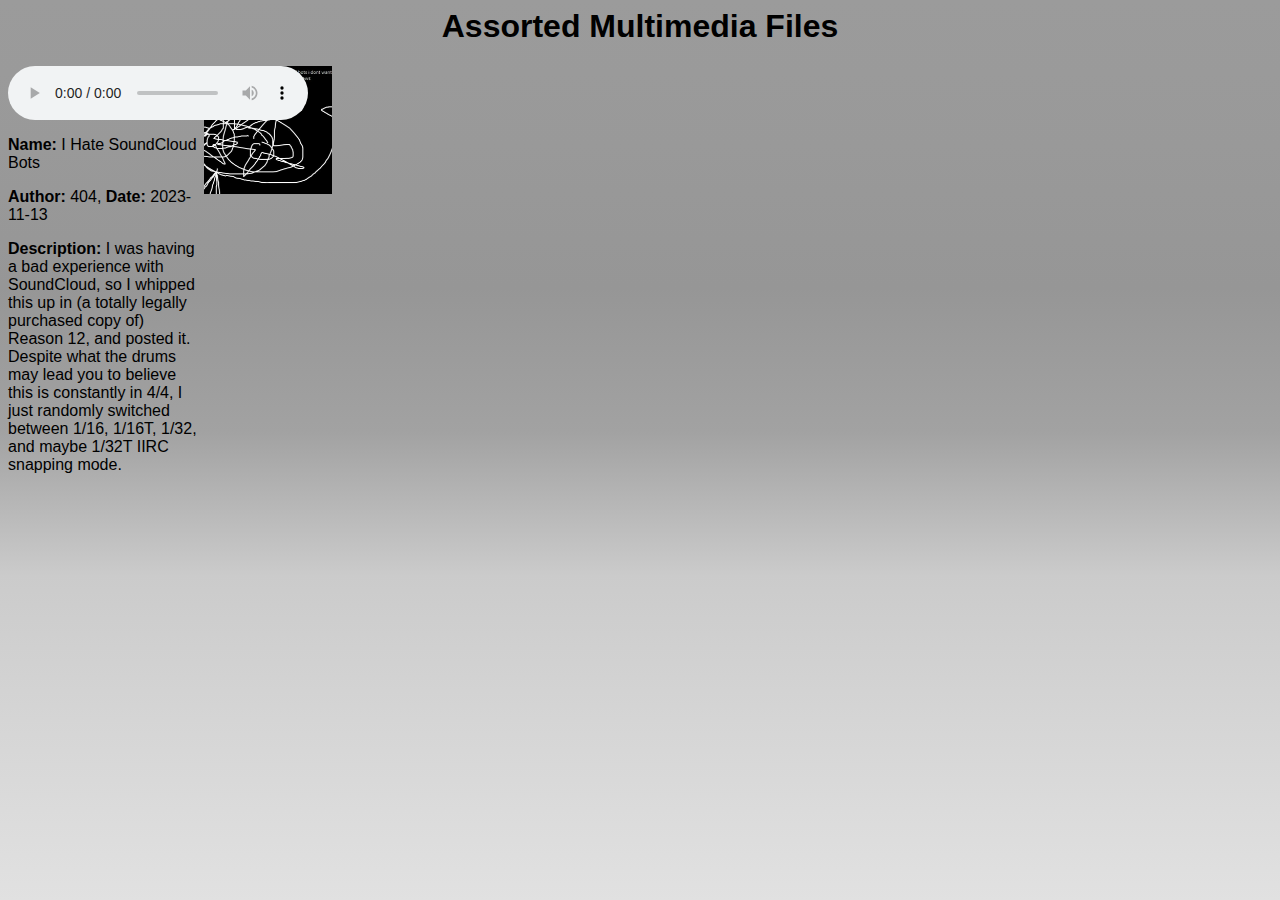
==== assorted_multimedia_files/index.html @ b59a3e73 "the urge to make small modifications continues" ====
<!-- all dates are in ISO 6801 -->
<!-- song template 
<div>
    <audio controls src="[song]">
    </audio>
    <p><b>Name:</b> [name]</p>
    <p><b>Author:</b> [author], <b>Date:</b> [date of creation]</p>
    <p><b>Description:</b> [description]</p>
</div>
-->
<html>
    <head>
        <link rel="stylesheet" href="style.css">
    </head>
    <body>
        <h1 style="text-align: center;">Assorted Multimedia Files</h1>
        <div class="song">
            <div class="left">
                <audio controls src="i hate soundcloud bots.wav">
                </audio>
                <p><b>Name:</b> I Hate SoundCloud Bots</p>
                <p><b>Author:</b> 404, <b>Date:</b> 2023-11-13</p>
                <p><b>Description:</b> I was having a bad experience with SoundCloud, so I whipped this up in (a totally legally purchased copy of) Reason 12, and posted it. Despite what the drums may lead you to believe this is constantly in 4/4, I just randomly switched between 1/16, 1/16T, 1/32, and maybe 1/32T IIRC snapping mode.</p>
            </div>
            <div class="right">
                <img src="i hate soundcloud bots cover art.jpg" alt="A rendition of Vibri from Vib-Ribbon who appears to be very distraught, with the text 'i hate soundcloud bots i dont want nor do i need free views'." width="128px"/>
            </div>
        </div>
    </body>
</html>
---- assorted_multimedia_files/style.css ----
/*mostly just the same as the original style.css*/

body {
    background: linear-gradient(0deg, rgba(225,225,225,1) 0%, rgba(213,213,213,1) 20%, rgba(203, 203,203,1) 36%, rgba(162,162,162,1) 52%, rgba(150,150,150,1) 68%, rgba(153,153,153,1) 84%, rgba(155,155,155,1) 100%);
    background-repeat: no-repeat;
    background-attachment: fixed;
}

h1 {
    font-family: Helvetica, Arial, sans-serif;
}

p {
    font-family: Helvetica, Arial, sans-serif;
    word-wrap: break-word;
}

.song {
    display: flex;
    width: 50%;
}

.left {
    width: 30%;
}

.right {
    padding-left: 1%;
    flex: 1;
}
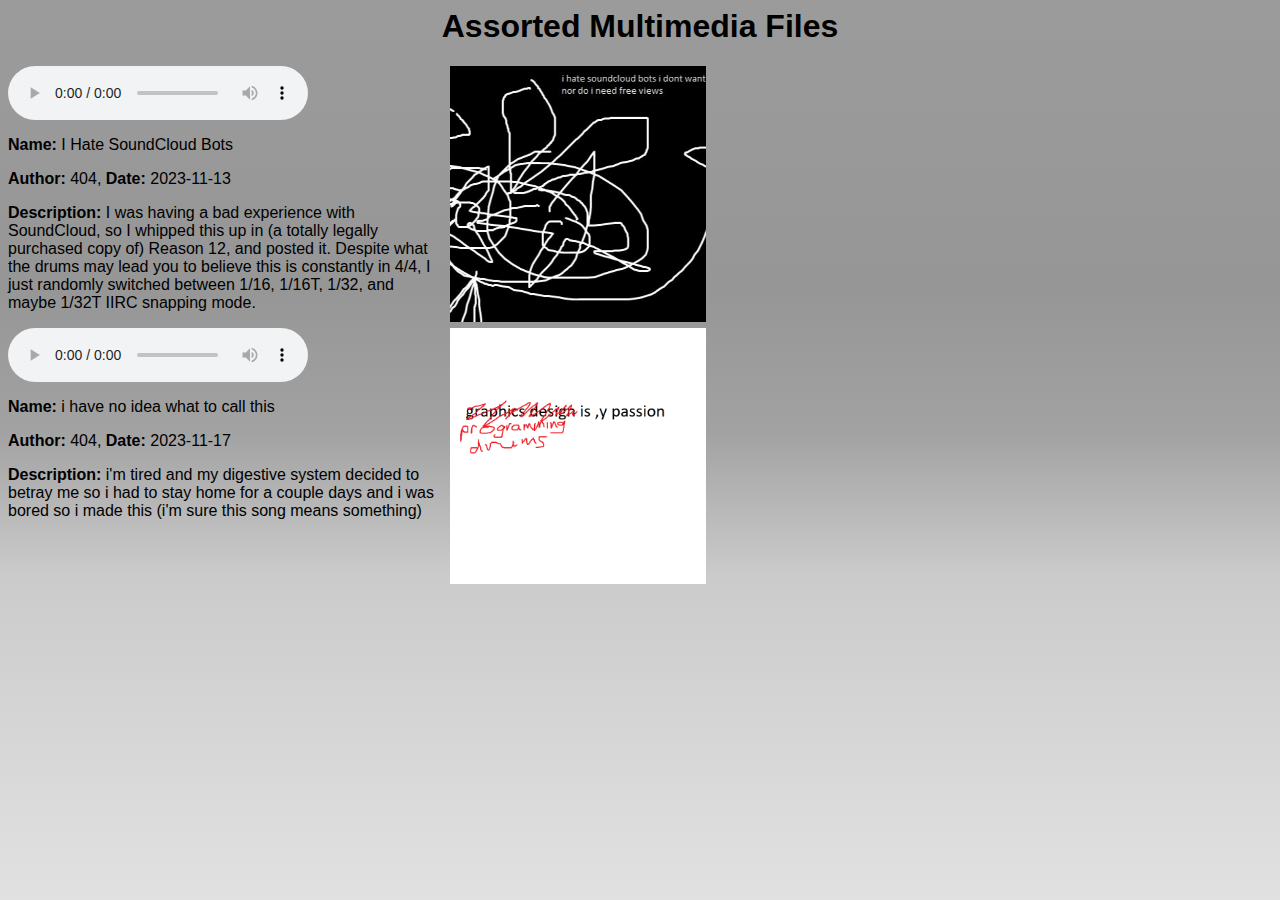
==== commit 27a71987: "retgertftstvaeftceratfsftcftserftvgse" ====
--- a/assorted_multimedia_files/index.html
+++ b/assorted_multimedia_files/index.html
@@ -23,8 +23,21 @@
                 <p><b>Description:</b> I was having a bad experience with SoundCloud, so I whipped this up in (a totally legally purchased copy of) Reason 12, and posted it. Despite what the drums may lead you to believe this is constantly in 4/4, I just randomly switched between 1/16, 1/16T, 1/32, and maybe 1/32T IIRC snapping mode.</p>
             </div>
             <div class="right">
-                <img src="i hate soundcloud bots cover art.jpg" alt="A rendition of Vibri from Vib-Ribbon who appears to be very distraught, with the text 'i hate soundcloud bots i dont want nor do i need free views'." width="128px"/>
+                <img src="i hate soundcloud bots cover art.jpg" alt="A rendition of Vibri from Vib-Ribbon who appears to be very distraught, with the text 'i hate soundcloud bots i dont want nor do i need free views'." width="256px"/>
             </div>
         </div>
+	<!-- i edited this in notepad because i dont have vscodium on my windows computer -->
+	<div class="song">
+		<div class="left">
+    			<audio controls src="i have no idea what to call this.wav">
+    			</audio>
+    			<p><b>Name:</b> i have no idea what to call this</p>
+    			<p><b>Author:</b> 404, <b>Date:</b> 2023-11-17</p>
+    			<p><b>Description:</b> i'm tired and my digestive system decided to betray me so i had to stay home for a couple days and i was bored so i made this (i'm sure this song means something)</p>
+		</div>
+		<div class="right">
+			<img src="i have no idea what to call this.png" alt="aaaaaaaaa!" width="256"/>
+		</div>
+	</div>
     </body>
 </html>--- a/assorted_multimedia_files/style.css
+++ b/assorted_multimedia_files/style.css
@@ -21,10 +21,10 @@
 }
 
 .left {
-    width: 30%;
+    flex: 1;
 }
 
 .right {
     padding-left: 1%;
-    flex: 1;
+    width: 30%;
 }